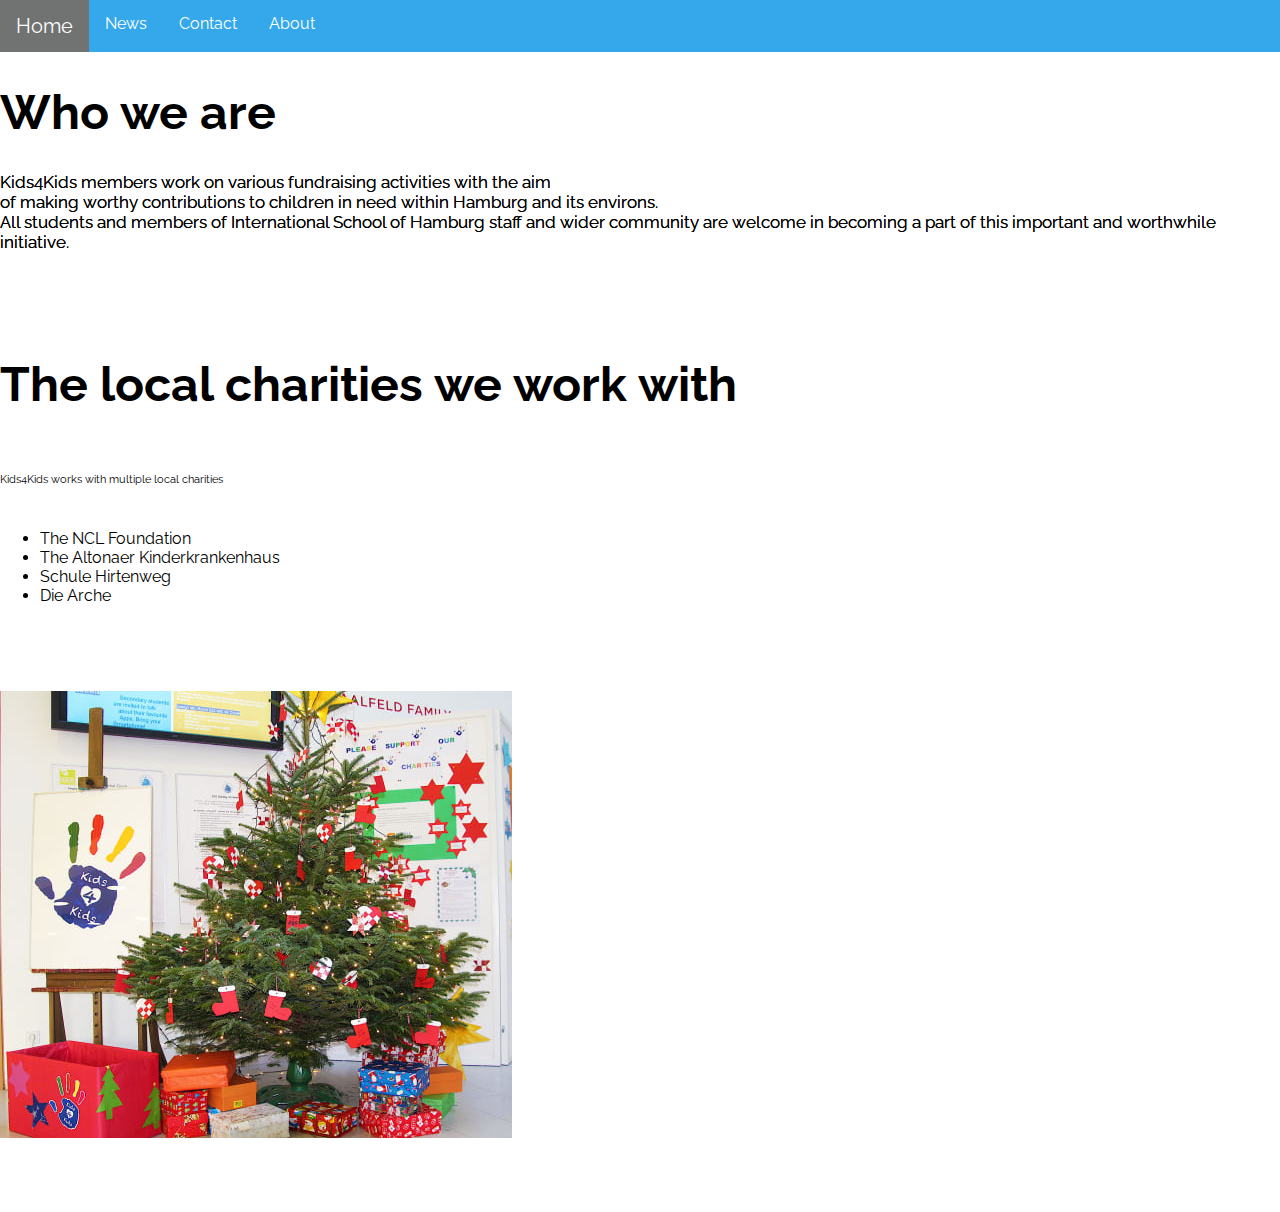
==== about.html @ d21db52d "Update about.html" ====
<!DOCTYPE html>
  <head>
    <link rel="stylesheet" href="styles.css">
      <link href="https://fonts.googleapis.com/css?family=Raleway&display=swap" rel="stylesheet">
      <title>Kids4Kids | ISH</title>
      <link rel="shortcut icon" href="Kids4KidsPics/kids4kids.png">
     <!-- <link rel="stylesheet" href="styles.css"> -->
  </head>
  <body id="body" style="margin:0;">
    <ul class="menubar">
     <li><a href="index">Home</a></li>
     <li><a href="news">News</a></li>
     <li><a href="contact">Contact</a></li>
     <li><a href="about">About</a></li>
      
    </ul>
    <div id="whoWeAre">
      <h1 style="font-size:36pt">Who we are</h1>
      <p style="font-size: 13pt; text-shadow: 0 0 black;">Kids4Kids members work on various fundraising activities with the aim<br> of making worthy contributions to children in need within Hamburg and its environs.<br>
        All students and members of International School of Hamburg staff and wider community
        are welcome in becoming a part of this important and worthwhile initiative.</p>
    </div>
    <br>
    <br>
    <br>
  <div id="charities">
    <h1 style="font-size: 36pt;">The local charities we work with</h1>
    <br>
    <p>Kids4Kids works with multiple local charities</p>
    <br>
    <ul id="weworkwith">
      <li>The NCL Foundation</li>
      <li>The Altonaer Kinderkrankenhaus</li>
      <li>Schule Hirtenweg</li>
      <li>Die Arche</li>
    </ul>
  </div>
    <img src="Kids4KidsPics/shoebox.jpg" style="padding: 70px 0;">
  </body>
<html>
---- styles.css ----
h1 {
  font-family: 'Raleway', sans-serif;
  font-size: 15pt;
}
p {
  font-family: 'Raleway', sans-serif;
  font-size: 8pt;
}
/* menubar */

ul.menubar {
  list-style-type: none;
  margin: 0;
  padding: 0;
  overflow: hidden;
  background-color: #34a8eb;
  position: -webkit-sticky;
  position: sticky;
  top:0;
}
ul.menubar li {float: left;}
ul.menubar li a {
  display: block;
  color: white;
  text-align: center;
  padding: 14px 16px;
  text-decoration: none;
  font-family: 'Raleway', sans-serif;
}
ul.menubar li a:hover {
  background-color: #707371;
  transform: scale() perspective(10px);
  transition: .8s ease;
  font-size: 15pt;
  }
ul.menubar li.right {
  float: right;
}

@media screen and (max-width: 600px) {
  ul.menubar li.right, 
  ul.menubar li {float: none;}
  ul.menubar {position: none;}
  
}
  ul.menubar li.db {
    float: left;
    display: none;
  }

li a:active {
  transform: scale(1);
  transition: 1s;
}
#tip {
  font-family: 'Raleway', sans-serif;
  font-style: italic;
}
#studentsAtAssembly {
  transform: scale(1); 
  transition: 1s ease;
  
}
#studentsAtAssembly:hover {
  transition:1s ease;
  transform: scale(1.1) perspective(10px);
}
#welcome {
  font-size: 48pt; 
}
#logo {
  width: 500px;
  height: 500px;
  transition: 1s ease;
  transform: scale(1);
}
#logo:hover {
  transform: scale(1.1) perspective(10px);
  transition: 1s ease;
}
@media screen and (max-width: 600px) {
  ul li.right, 
  ul li {float: none;}
  ul {position: none;}
  
}
#isblank ,#_isblank {
  font-size: 15pt;
}
#weworkwith {
  font-family: 'Raleway', sans-serif;
}
---- styles.css ----
h1 {
  font-family: 'Raleway', sans-serif;
  font-size: 15pt;
}
p {
  font-family: 'Raleway', sans-serif;
  font-size: 8pt;
}
/* menubar */

ul.menubar {
  list-style-type: none;
  margin: 0;
  padding: 0;
  overflow: hidden;
  background-color: #34a8eb;
  position: -webkit-sticky;
  position: sticky;
  top:0;
}
ul.menubar li {float: left;}
ul.menubar li a {
  display: block;
  color: white;
  text-align: center;
  padding: 14px 16px;
  text-decoration: none;
  font-family: 'Raleway', sans-serif;
}
ul.menubar li a:hover {
  background-color: #707371;
  transform: scale() perspective(10px);
  transition: .8s ease;
  font-size: 15pt;
  }
ul.menubar li.right {
  float: right;
}

@media screen and (max-width: 600px) {
  ul.menubar li.right, 
  ul.menubar li {float: none;}
  ul.menubar {position: none;}
  
}
  ul.menubar li.db {
    float: left;
    display: none;
  }

li a:active {
  transform: scale(1);
  transition: 1s;
}
#tip {
  font-family: 'Raleway', sans-serif;
  font-style: italic;
}
#studentsAtAssembly {
  transform: scale(1); 
  transition: 1s ease;
  
}
#studentsAtAssembly:hover {
  transition:1s ease;
  transform: scale(1.1) perspective(10px);
}
#welcome {
  font-size: 48pt; 
}
#logo {
  width: 500px;
  height: 500px;
  transition: 1s ease;
  transform: scale(1);
}
#logo:hover {
  transform: scale(1.1) perspective(10px);
  transition: 1s ease;
}
@media screen and (max-width: 600px) {
  ul li.right, 
  ul li {float: none;}
  ul {position: none;}
  
}
#isblank ,#_isblank {
  font-size: 15pt;
}
#weworkwith {
  font-family: 'Raleway', sans-serif;
}
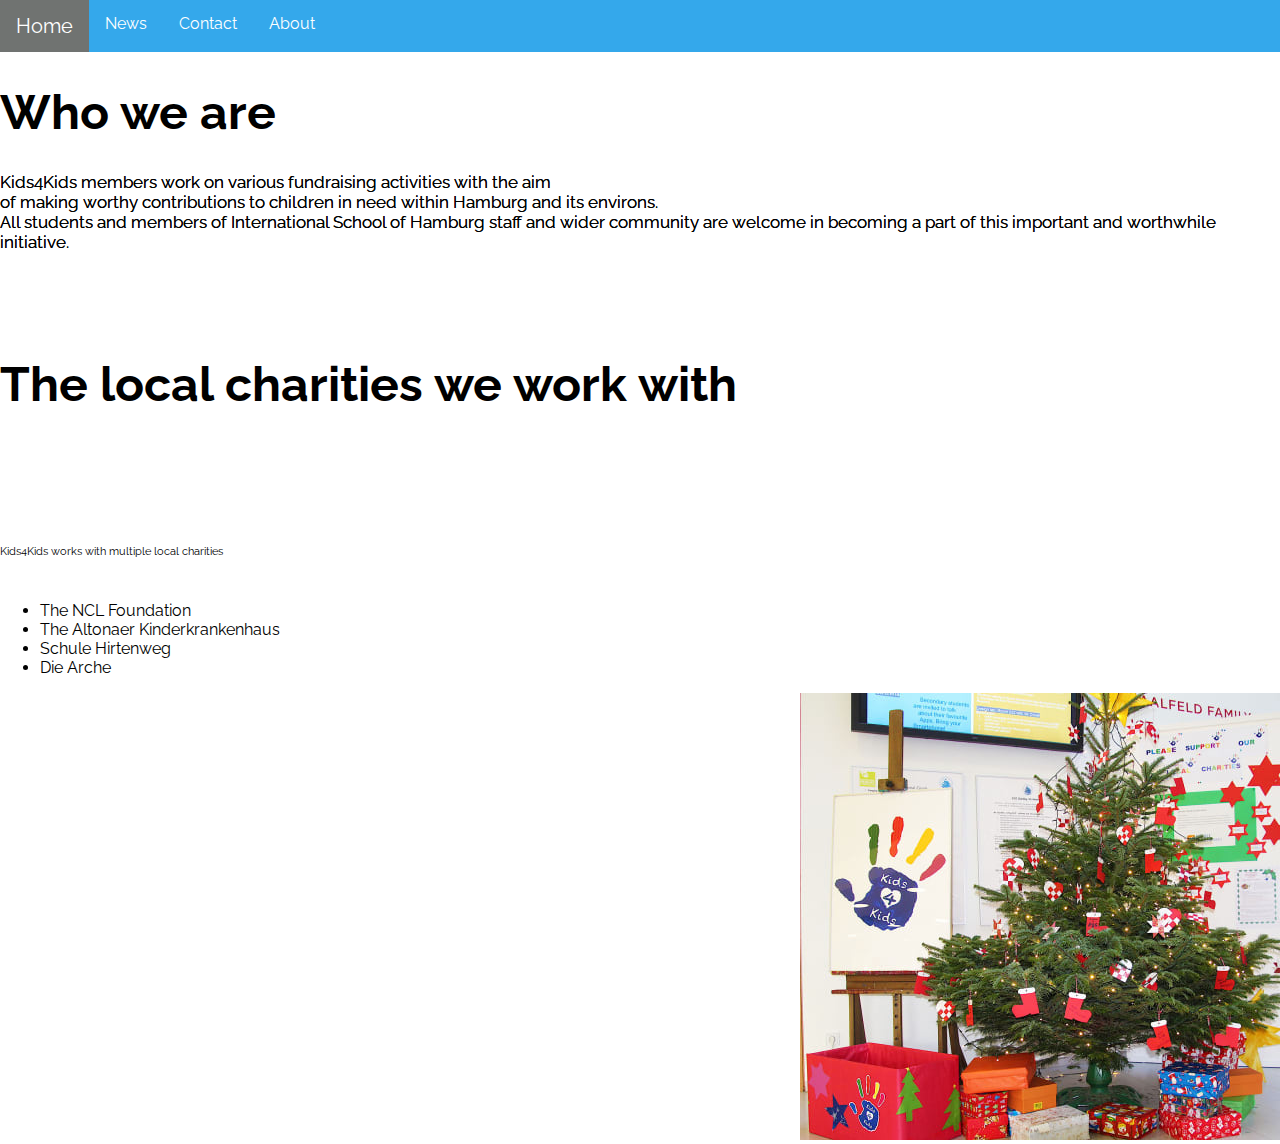
==== commit 6f1b1f05: "Update about.html" ====
--- a/about.html
+++ b/about.html
@@ -26,6 +26,11 @@
   <div id="charities">
     <h1 style="font-size: 36pt;">The local charities we work with</h1>
     <br>
+    <br>
+    <br>
+    <br>
+    <br>
+    
     <p>Kids4Kids works with multiple local charities</p>
     <br>
     <ul id="weworkwith">
@@ -35,7 +40,7 @@
       <li>Die Arche</li>
     </ul>
   </div>
-    <img src="Kids4KidsPics/shoebox.jpg" style="padding: 70px 0;">
+    <img src="Kids4KidsPics/shoebox.jpg" style="padding: 0px 800px;">
   </body>
 <html>
 
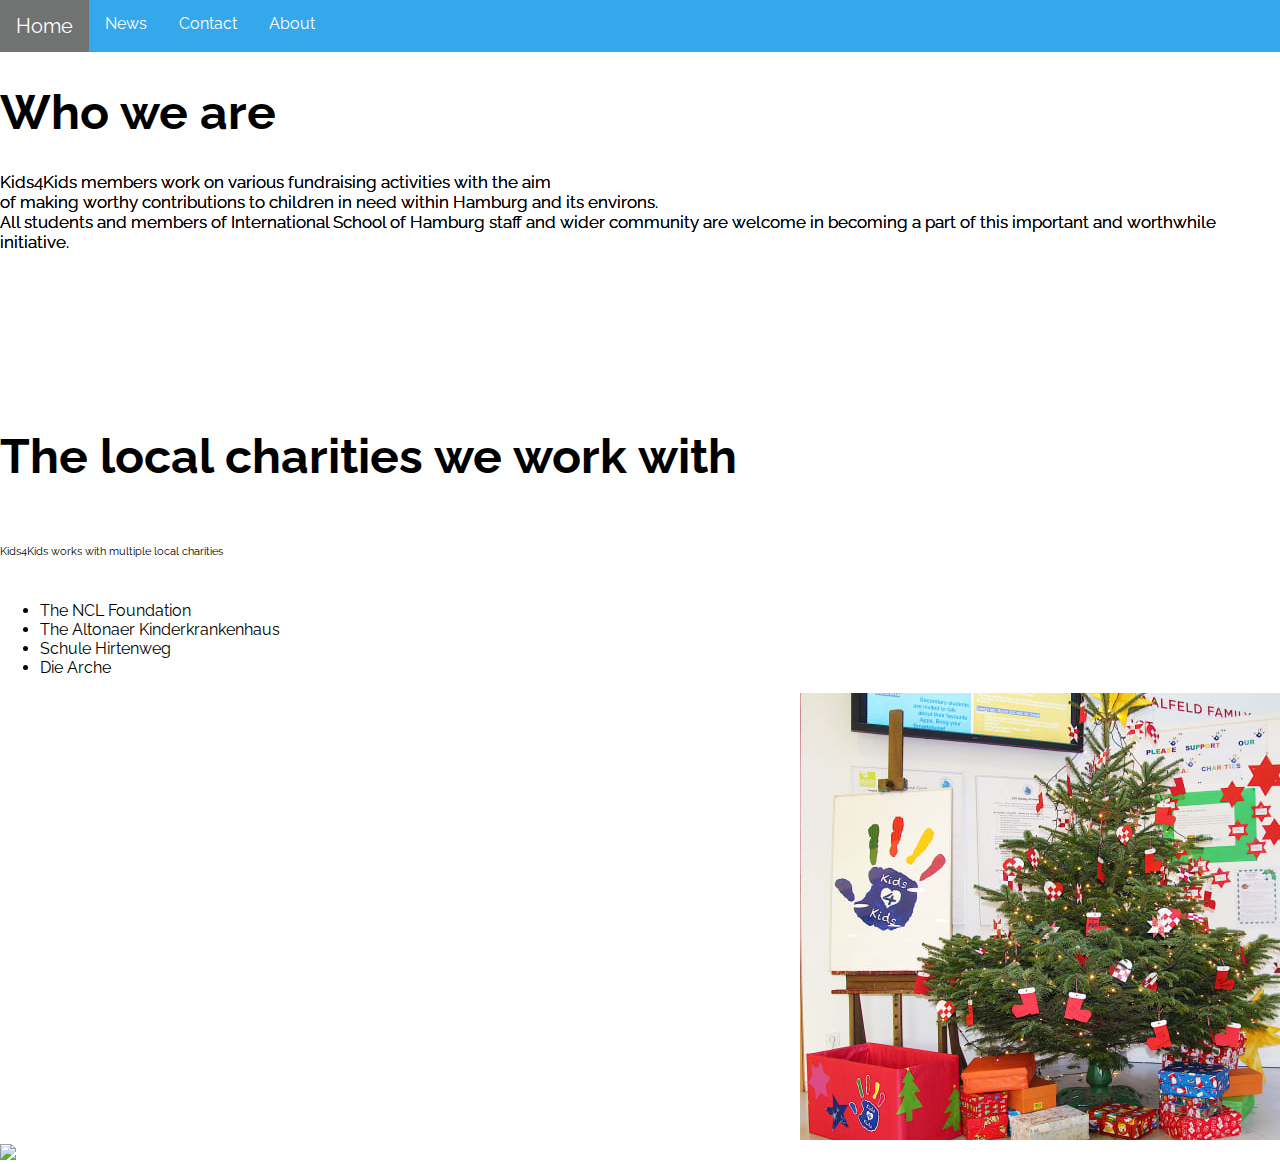
==== commit 44fc1a21: "Update about.html" ====
--- a/about.html
+++ b/about.html
@@ -23,12 +23,13 @@
     <br>
     <br>
     <br>
-  <div id="charities">
-    <h1 style="font-size: 36pt;">The local charities we work with</h1>
     <br>
     <br>
     <br>
     <br>
+    
+  <div id="charities">
+    <h1 style="font-size: 36pt;">The local charities we work with</h1>
     <br>
     
     <p>Kids4Kids works with multiple local charities</p>
@@ -41,6 +42,7 @@
     </ul>
   </div>
     <img src="Kids4KidsPics/shoebox.jpg" style="padding: 0px 800px;">
+    <img src="https://resources.finalsite.net/images/f_auto,q_auto,t_image_size_2/v1545144941/ishamburgorg/qqz7p5mv9eny9ishtawb/Kids4KidsFair.jpg" style="padding: 0px">
   </body>
 <html>
 
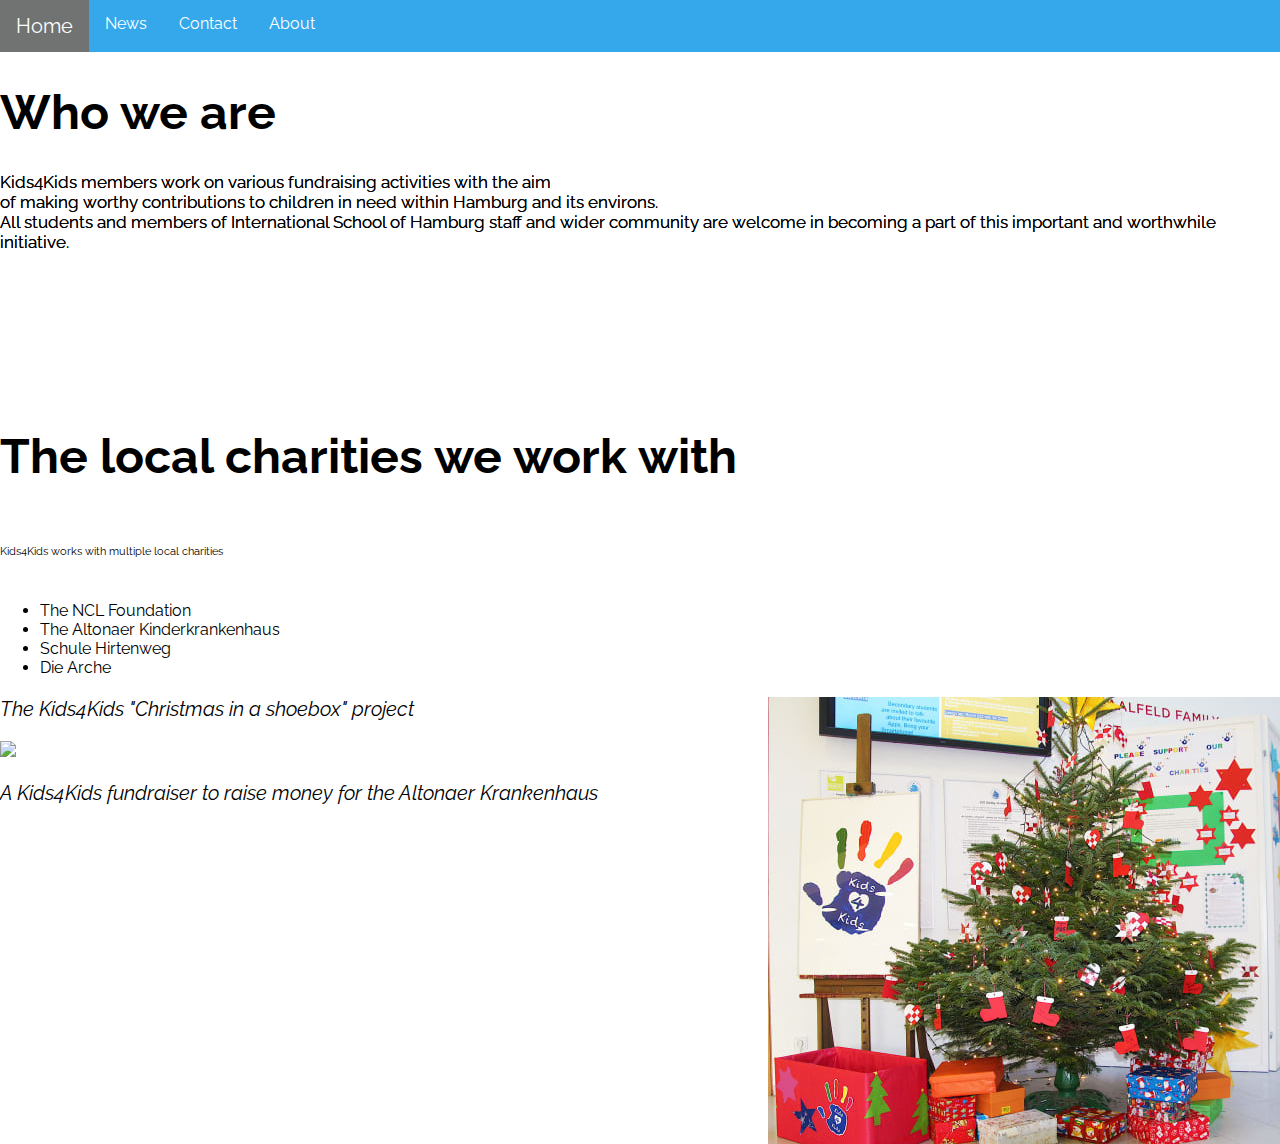
==== commit 51228631: "Update about.html" ====
--- a/about.html
+++ b/about.html
@@ -41,8 +41,15 @@
       <li>Die Arche</li>
     </ul>
   </div>
-    <img src="Kids4KidsPics/shoebox.jpg" style="padding: 0px 800px;">
-    <img src="https://resources.finalsite.net/images/f_auto,q_auto,t_image_size_2/v1545144941/ishamburgorg/qqz7p5mv9eny9ishtawb/Kids4KidsFair.jpg" style="padding: 0px">
+    <div id="shoebox">
+      <img src="Kids4KidsPics/shoebox.jpg" style="float:right">
+      <p id="tip" style="font-size:15pt;">The Kids4Kids "Christmas in a shoebox" project</p>
+    </div>
+    <div id="presentation">
+      <img src="https://resources.finalsite.net/images/f_auto,q_auto,t_image_size_2/v1545144941/ishamburgorg/qqz7p5mv9eny9ishtawb/Kids4KidsFair.jpg" style="padding: 0px">
+      <p id="tip" style="font-size: 15pt;">A Kids4Kids fundraiser to raise money for the Altonaer Krankenhaus</p>
+    </div>
+    
   </body>
 <html>
 
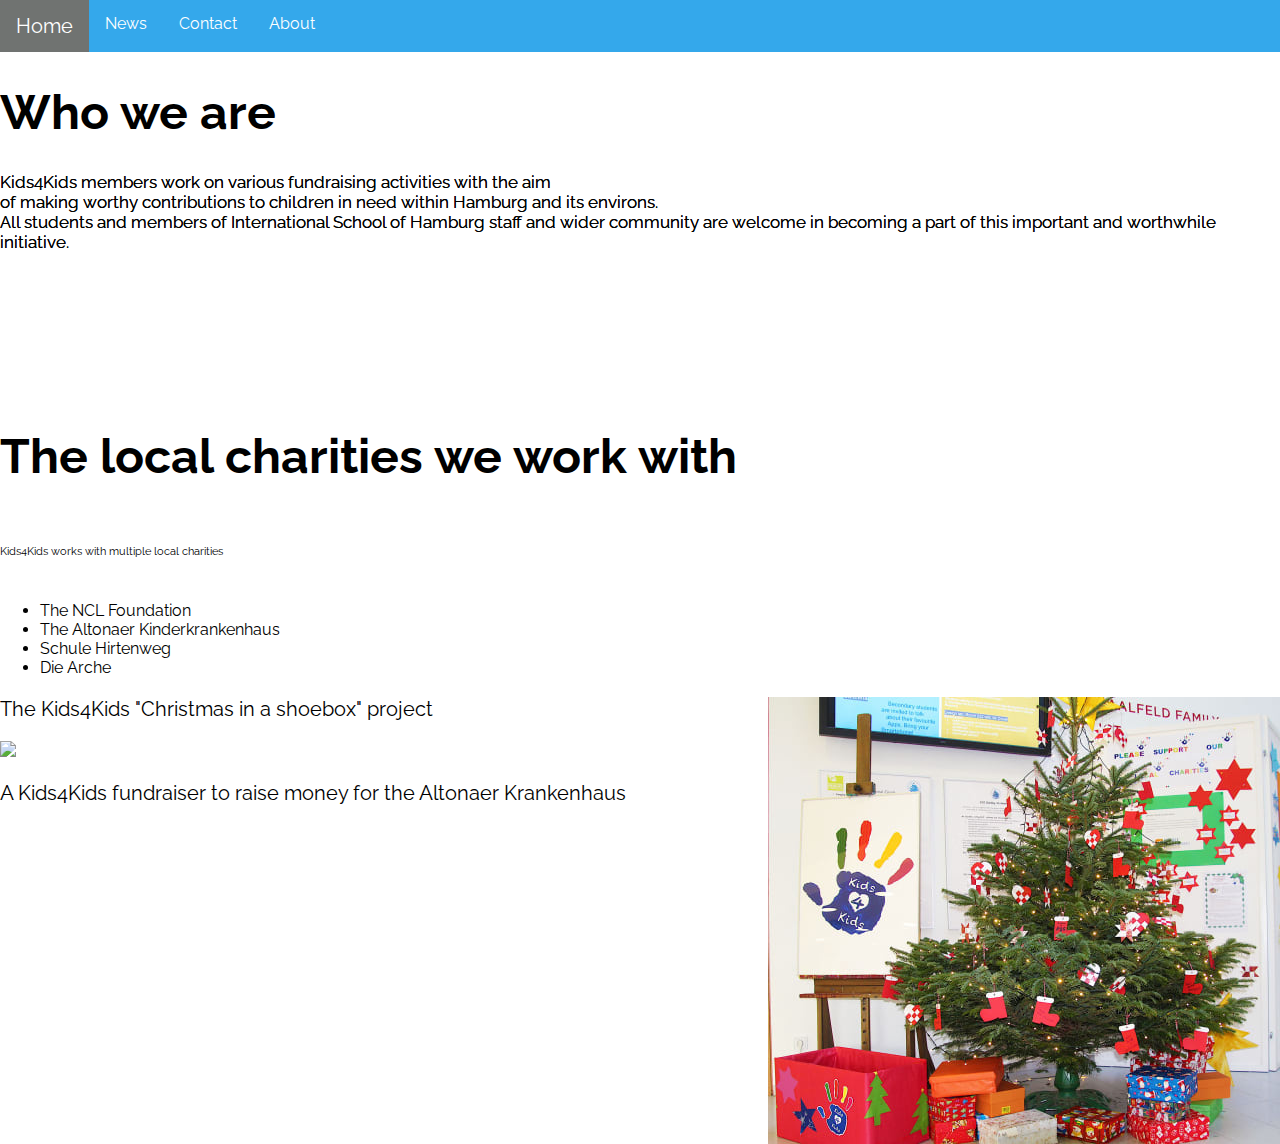
==== commit 62efd845: "Update about.html" ====
--- a/about.html
+++ b/about.html
@@ -43,11 +43,11 @@
   </div>
     <div id="shoebox">
       <img src="Kids4KidsPics/shoebox.jpg" style="float:right">
-      <p id="tip" style="font-size:15pt;">The Kids4Kids "Christmas in a shoebox" project</p>
+      <p class="tip" style="font-size:15pt;">The Kids4Kids "Christmas in a shoebox" project</p>
     </div>
     <div id="presentation">
       <img src="https://resources.finalsite.net/images/f_auto,q_auto,t_image_size_2/v1545144941/ishamburgorg/qqz7p5mv9eny9ishtawb/Kids4KidsFair.jpg" style="padding: 0px">
-      <p id="tip" style="font-size: 15pt;">A Kids4Kids fundraiser to raise money for the Altonaer Krankenhaus</p>
+      <p class="tip" style="font-size: 15pt;">A Kids4Kids fundraiser to raise money for the Altonaer Krankenhaus</p>
     </div>
     
   </body>
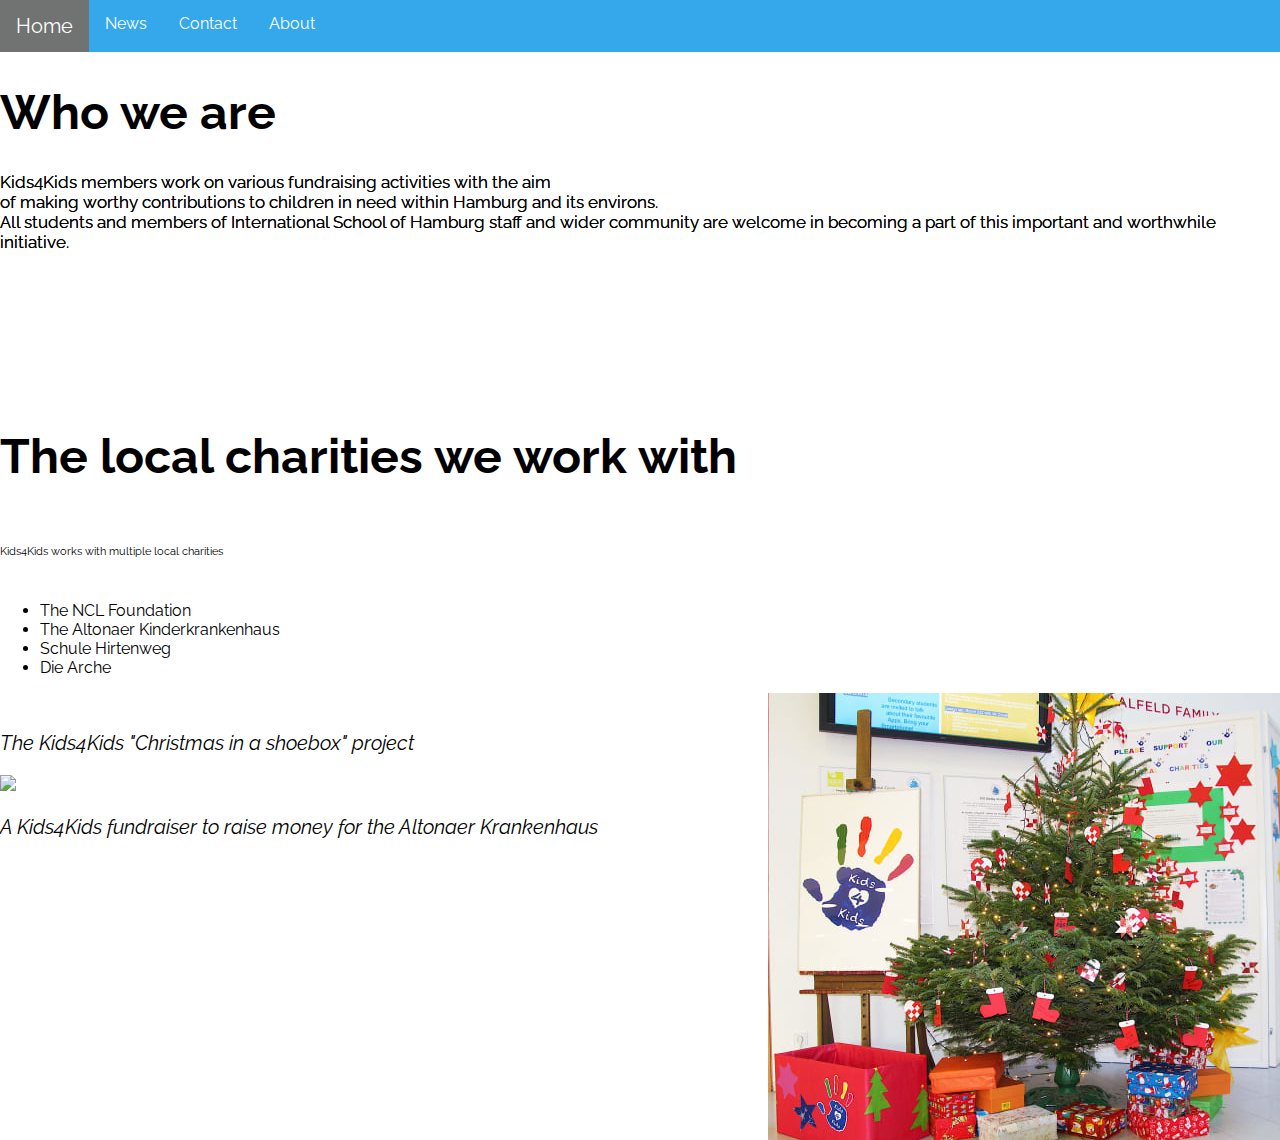
==== commit 3306d7af: "Update about.html" ====
--- a/about.html
+++ b/about.html
@@ -43,6 +43,7 @@
   </div>
     <div id="shoebox">
       <img src="Kids4KidsPics/shoebox.jpg" style="float:right">
+      <br>
       <p class="tip" style="font-size:15pt;">The Kids4Kids "Christmas in a shoebox" project</p>
     </div>
     <div id="presentation">
--- a/styles.css
+++ b/styles.css
@@ -53,7 +53,7 @@
   transform: scale(1);
   transition: 1s;
 }
-#tip {
+.tip {
   font-family: 'Raleway', sans-serif;
   font-style: italic;
 }
--- a/styles.css
+++ b/styles.css
@@ -53,7 +53,7 @@
   transform: scale(1);
   transition: 1s;
 }
-#tip {
+.tip {
   font-family: 'Raleway', sans-serif;
   font-style: italic;
 }
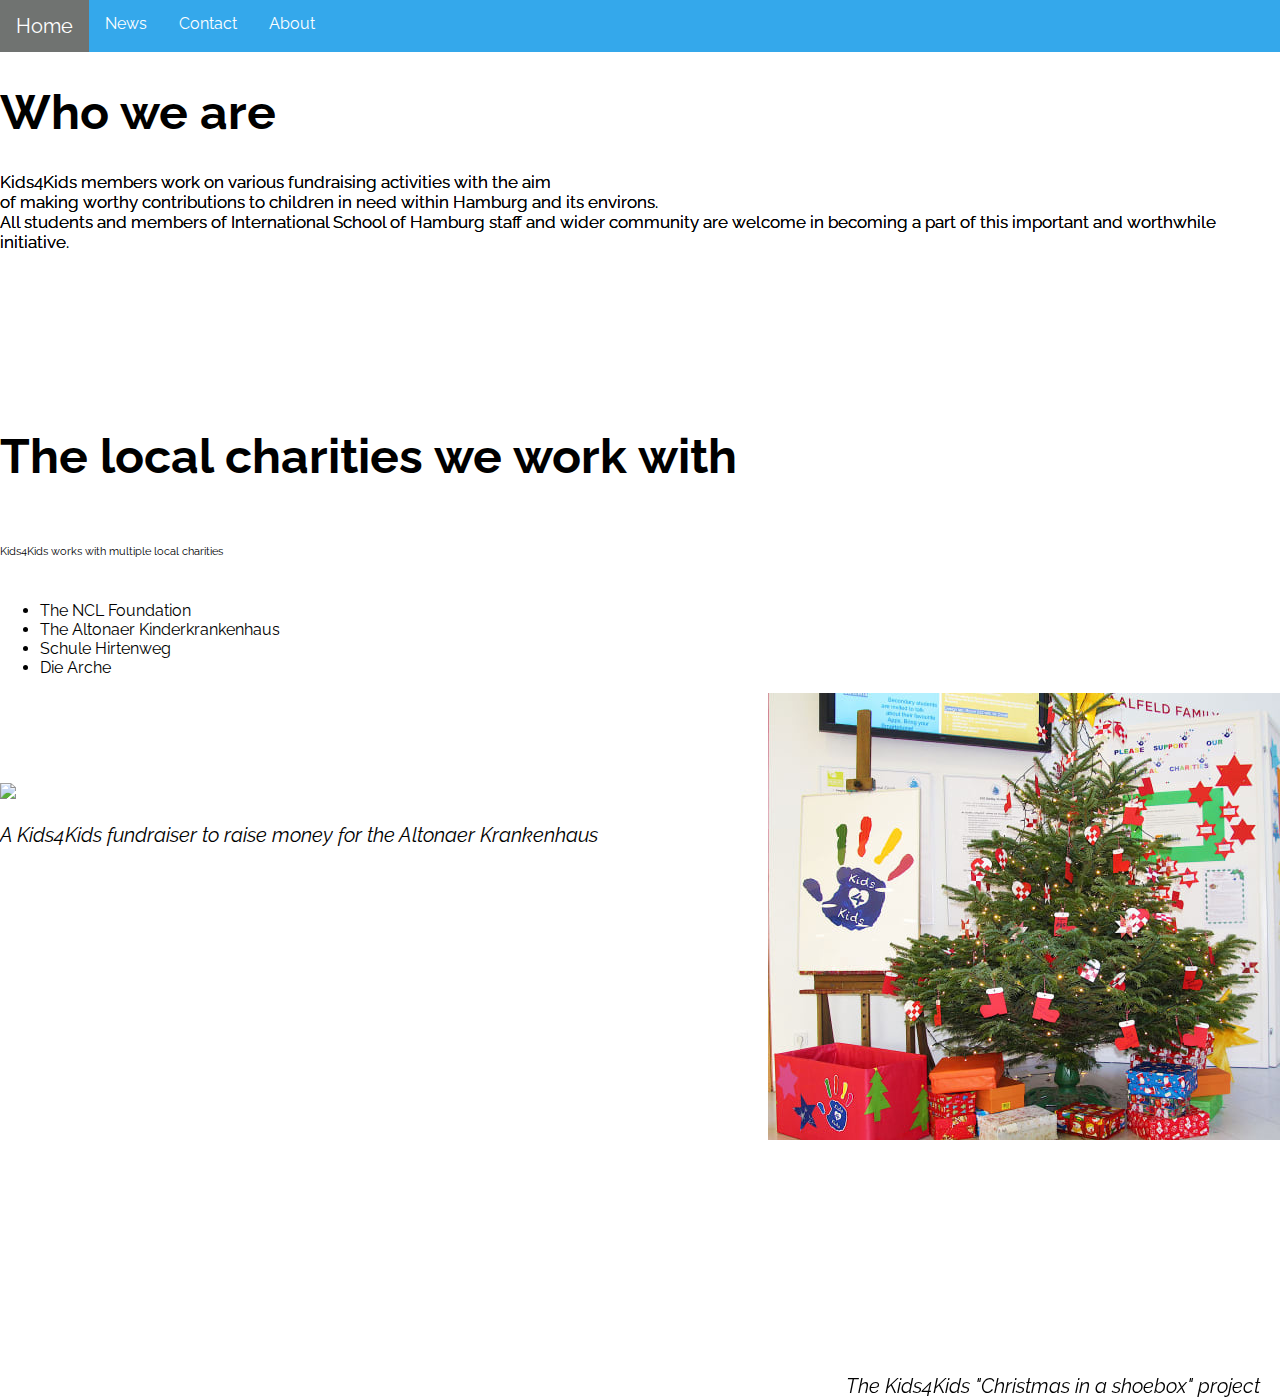
==== commit 2fcde6d3: "Update about.html" ====
--- a/about.html
+++ b/about.html
@@ -44,7 +44,12 @@
     <div id="shoebox">
       <img src="Kids4KidsPics/shoebox.jpg" style="float:right">
       <br>
-      <p class="tip" style="font-size:15pt;">The Kids4Kids "Christmas in a shoebox" project</p>
+      <br>
+      <br>
+      <br>
+      <br>
+      
+      <p class="tip" style="float: bo;display: block;font-size:15pt;position: absolute;right: 20px;bottom: -518px;">The Kids4Kids "Christmas in a shoebox" project</p>
     </div>
     <div id="presentation">
       <img src="https://resources.finalsite.net/images/f_auto,q_auto,t_image_size_2/v1545144941/ishamburgorg/qqz7p5mv9eny9ishtawb/Kids4KidsFair.jpg" style="padding: 0px">
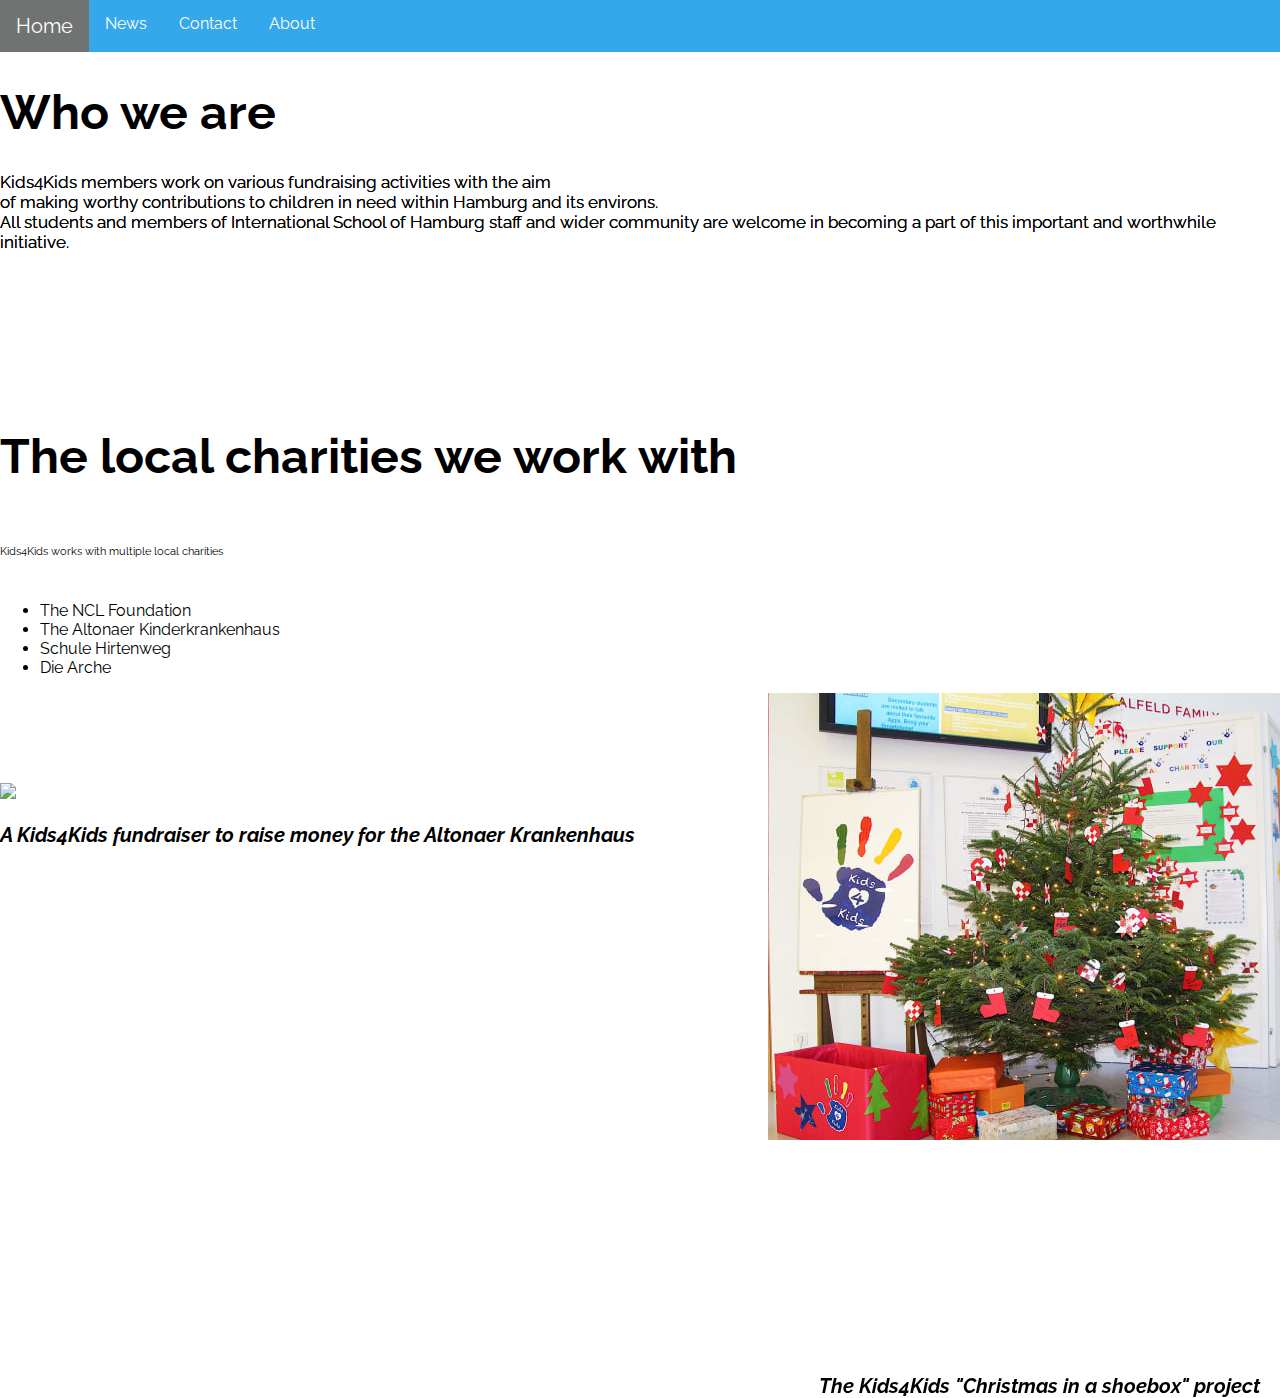
==== commit 42a65e09: "Update about.html" ====
--- a/about.html
+++ b/about.html
@@ -56,6 +56,9 @@
       <p class="tip" style="font-size: 15pt;">A Kids4Kids fundraiser to raise money for the Altonaer Krankenhaus</p>
     </div>
     
+    <script src="https://cdnjs.cloudflare.com/ajax/libs/gsap/2.1.3/TweenMax.min.js" integrity="sha256-lPE3wjN2a7ABWHbGz7+MKBJaykyzqCbU96BJWjio86U=" crossorigin="anonymous"></script>
+    <script src="https://cdnjs.cloudflare.com/ajax/libs/gsap/2.1.3/TimelineMax.min.js" integrity="sha256-fIkQKQryItPqpaWZbtwG25Jp2p5ujqo/NwJrfqAB+Qk=" crossorigin="anonymous"></script>
+    <script src="anim.js"></script>
   </body>
 <html>
 
--- a/styles.css
+++ b/styles.css
@@ -1,4 +1,8 @@
-
+body {
+  margin: 0; 
+  grid-template-rows: 10% 10% 10% 10% 10% 10% 10% 10% 10% 10%;
+  grid-template-columns: 10% 10% 10% 10% 10% 10% 10% 10% 10% 10%;
+}
 h1 {
   font-family: 'Raleway', sans-serif;
   font-size: 15pt;
@@ -8,7 +12,10 @@
   font-size: 8pt;
 }
 /* menubar */
-
+img {
+  transition: 1s;
+  transform: scale(1);
+}
 ul.menubar {
   list-style-type: none;
   margin: 0;
@@ -56,6 +63,7 @@
 .tip {
   font-family: 'Raleway', sans-serif;
   font-style: italic;
+  font-weight: bold;
 }
 #studentsAtAssembly {
   transform: scale(1); 
@@ -91,3 +99,11 @@
 #weworkwith {
   font-family: 'Raleway', sans-serif;
 }
+img:active {
+   trasition: 1s;
+   transform: scale(1);
+}
+img:hover {
+  transition:1s;
+  transform: scale(1.1) perspective(10px);
+} 
--- a/styles.css
+++ b/styles.css
@@ -1,4 +1,8 @@
-
+body {
+  margin: 0; 
+  grid-template-rows: 10% 10% 10% 10% 10% 10% 10% 10% 10% 10%;
+  grid-template-columns: 10% 10% 10% 10% 10% 10% 10% 10% 10% 10%;
+}
 h1 {
   font-family: 'Raleway', sans-serif;
   font-size: 15pt;
@@ -8,7 +12,10 @@
   font-size: 8pt;
 }
 /* menubar */
-
+img {
+  transition: 1s;
+  transform: scale(1);
+}
 ul.menubar {
   list-style-type: none;
   margin: 0;
@@ -56,6 +63,7 @@
 .tip {
   font-family: 'Raleway', sans-serif;
   font-style: italic;
+  font-weight: bold;
 }
 #studentsAtAssembly {
   transform: scale(1); 
@@ -91,3 +99,11 @@
 #weworkwith {
   font-family: 'Raleway', sans-serif;
 }
+img:active {
+   trasition: 1s;
+   transform: scale(1);
+}
+img:hover {
+  transition:1s;
+  transform: scale(1.1) perspective(10px);
+} 
